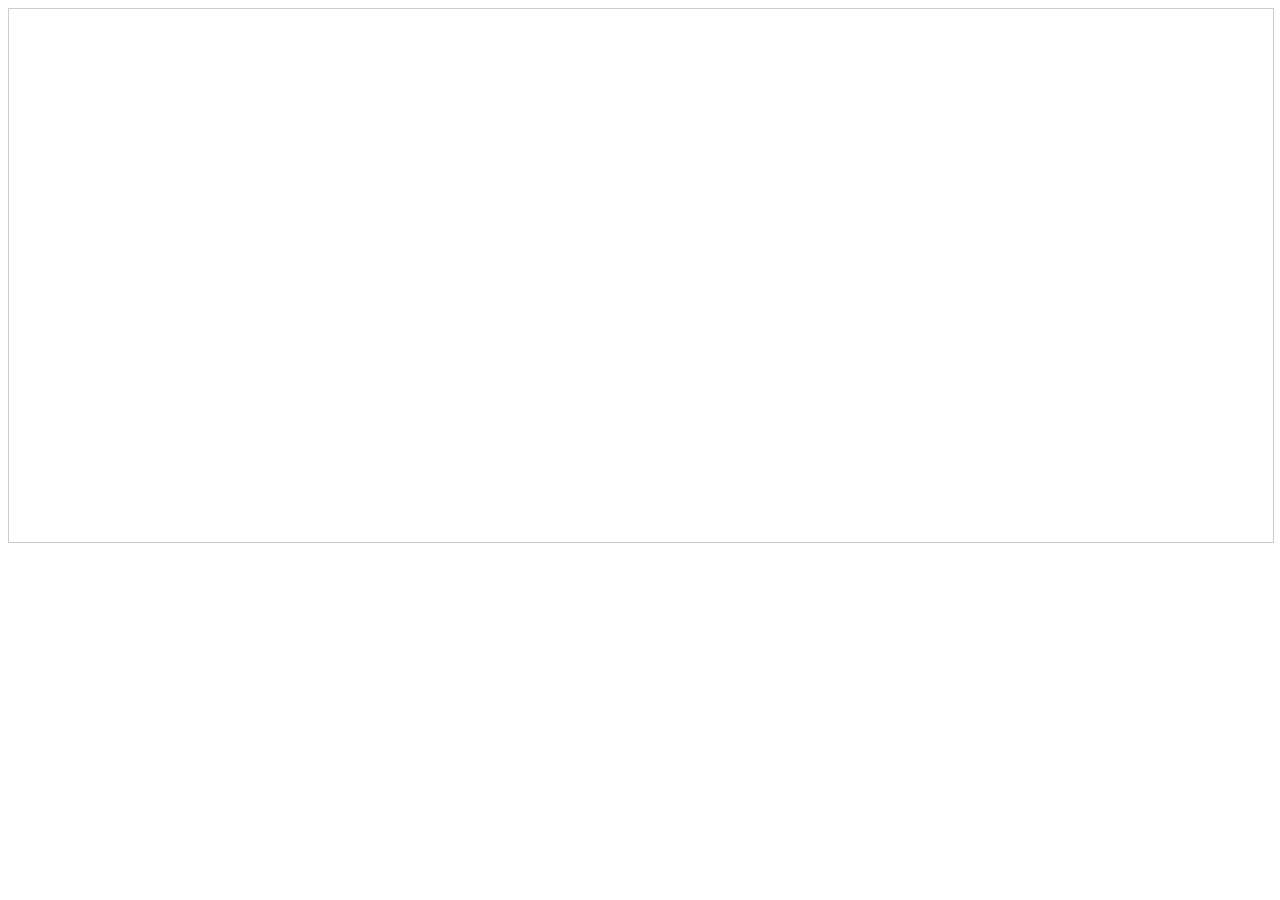
==== index.html @ 1e5f89d9 "ou" ====
<html>
  <head>
    <title>OpenUSR</title>
  </head>
  <body>
    <iframe class="airtable-embed" src="https://airtable.com/embed/shrdYH6Zj0WvMSj59?backgroundColor=transparent&layout=card" frameborder="0" onmousewheel="" width="100%" height="533" style="background: transparent; border: 1px solid #ccc;"></iframe>
  </body>
</html>
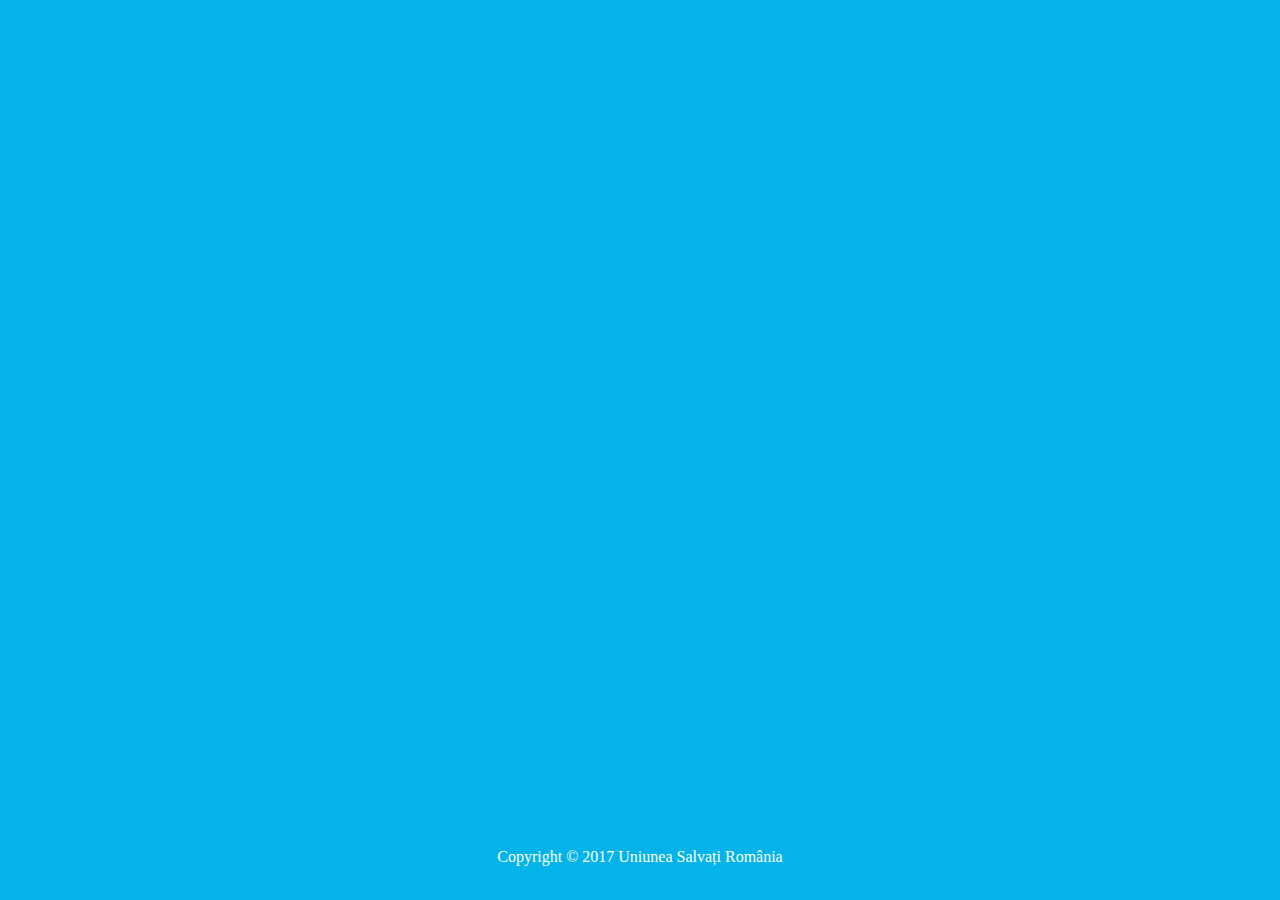
==== commit 4367d7db: "ou2" ====
--- a/index.html
+++ b/index.html
@@ -1,8 +1,10 @@
 <html>
   <head>
     <title>OpenUSR</title>
+    <link rel="stylesheet" href="styles.css">
   </head>
   <body>
-    <iframe class="airtable-embed" src="https://airtable.com/embed/shrdYH6Zj0WvMSj59?backgroundColor=transparent&layout=card" frameborder="0" onmousewheel="" width="100%" height="533" style="background: transparent; border: 1px solid #ccc;"></iframe>
+    <iframe class="airtable-embed" src="https://airtable.com/embed/shrdYH6Zj0WvMSj59?backgroundColor=transparent&layout=card" frameborder="0" onmousewheel="" width="100%" height="95%" style="background: transparent;"></iframe>
+    <footer>Copyright &copy; 2017 Uniunea Salvați România</footer>
   </body>
 </html>--- a/styles.css
+++ b/styles.css
@@ -0,0 +1,12 @@
+body {
+  background-color: #03B3EA;
+}
+
+iframe {
+  min-height: 1vh;
+}
+
+footer {
+  color: white;
+  text-align: center;
+}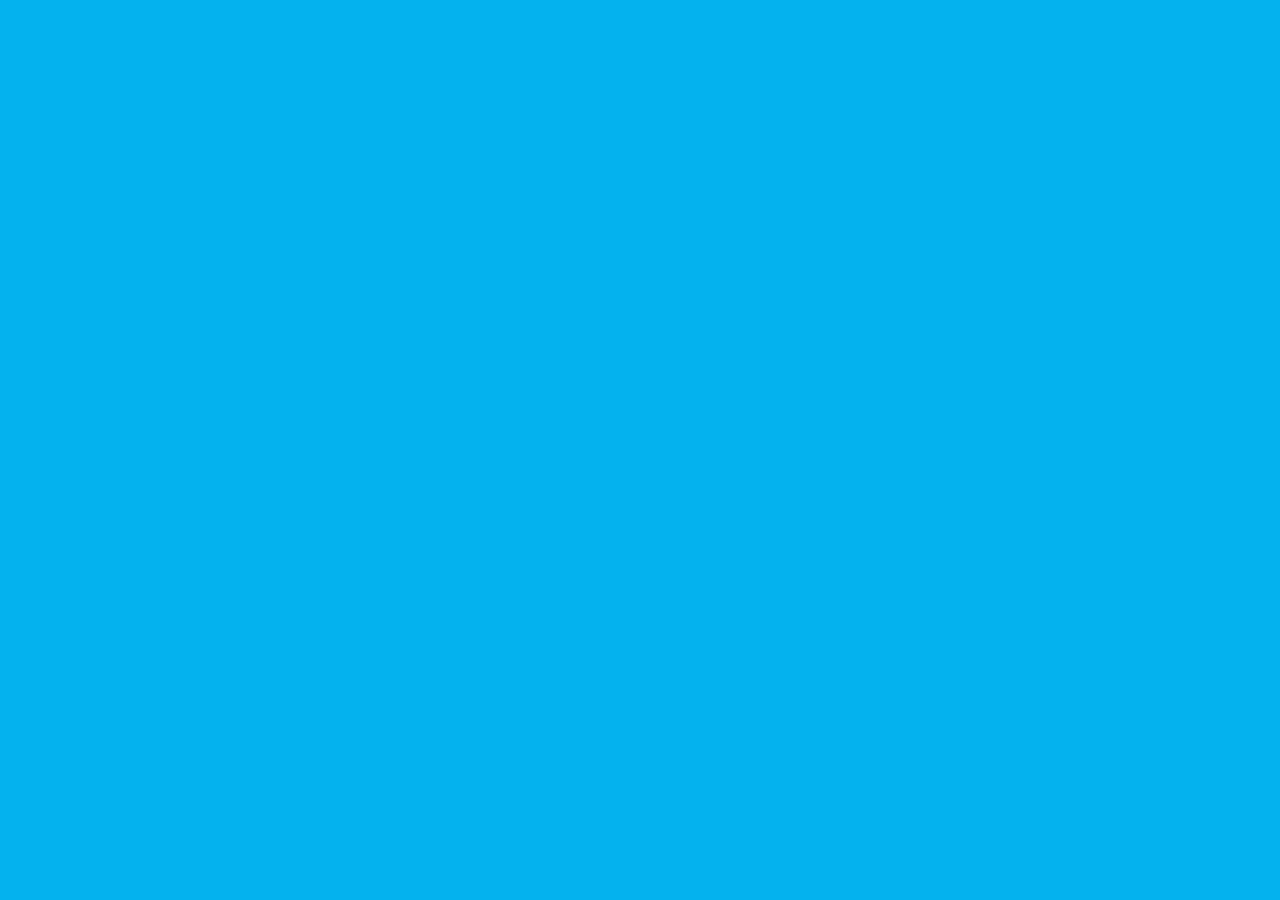
==== commit c90abeea: "ou4" ====
--- a/index.html
+++ b/index.html
@@ -1,10 +1,15 @@
 <html>
   <head>
     <title>OpenUSR</title>
+    <meta name="viewport" content="width=device-width, initial-scale=1">
     <link rel="stylesheet" href="styles.css">
   </head>
   <body>
-    <iframe class="airtable-embed" src="https://airtable.com/embed/shrdYH6Zj0WvMSj59?backgroundColor=transparent&layout=card" frameborder="0" onmousewheel="" width="100%" height="95%" style="background: transparent;"></iframe>
-    <footer>Copyright &copy; 2017 Uniunea Salvați România</footer>
+    <iframe 
+      class="airtable-embed" 
+      src="https://airtable.com/embed/shrdYH6Zj0WvMSj59?backgroundColor=transparent&layout=card" 
+      frameborder="0" 
+      onmousewheel=""
+    ></iframe>
   </body>
 </html>--- a/styles.css
+++ b/styles.css
@@ -4,6 +4,13 @@
 
 iframe {
   min-height: 1vh;
+  position: absolute;
+  height: 100%;
+  width: 100%;
+  left: 0;
+  right: 0;
+  top: 0;
+  bottom: 0;
 }
 
 footer {
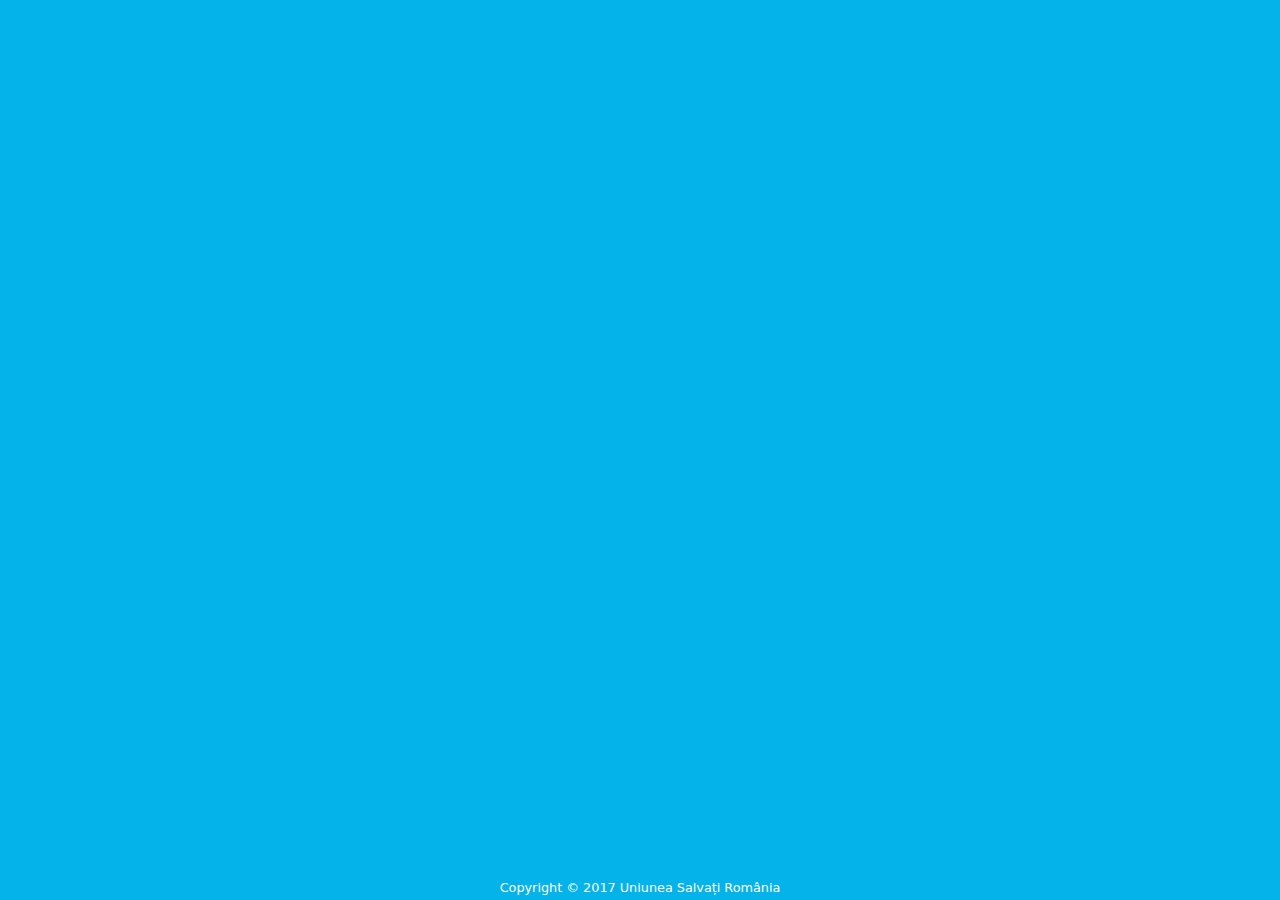
==== commit 22f0e650: "ff" ====
--- a/index.html
+++ b/index.html
@@ -1,8 +1,18 @@
 <html>
   <head>
     <title>OpenUSR</title>
+    <!-- Add to home screen for Safari on iOS -->
+    <meta name="apple-mobile-web-app-capable" content="yes">
+    <meta name="apple-mobile-web-app-status-bar-style" content="black">
+    <meta name="apple-mobile-web-app-title" content="OpenUSR">
+    <link rel="apple-touch-icon" href="https://www.usr.ro/wp-content/uploads/2017/04/ico.png">
+    <link rel="manifest" href="manifest.json">
     <meta name="viewport" content="width=device-width, initial-scale=1">
     <link rel="stylesheet" href="styles.css">
+    <link rel="icon" href="https://www.usr.ro/wp-content/uploads/2017/04/ico-50x50.png" sizes="32x32">
+    <link rel="icon" href="https://www.usr.ro/wp-content/uploads/2017/04/ico.png" sizes="192x192">
+    <link rel="apple-touch-icon-precomposed" href="https://www.usr.ro/wp-content/uploads/2017/04/ico.png">
+    <meta name="msapplication-TileImage" content="https://www.usr.ro/wp-content/uploads/2017/04/ico.png">
   </head>
   <body>
     <iframe 
@@ -11,5 +21,6 @@
       frameborder="0" 
       onmousewheel=""
     ></iframe>
+    <div class="cover">Copyright &copy; 2017 Uniunea Salvați România</div>
   </body>
 </html>--- a/styles.css
+++ b/styles.css
@@ -1,5 +1,6 @@
 body {
   background-color: #03B3EA;
+  font-family: -apple-system,system-ui,BlinkMacSystemFont,'Segoe UI',Roboto,Oxygen-Sans,Ubuntu,Cantarell,'Helvetica Neue',sans-serif,'Apple Color Emoji','Segoe UI Emoji','Segoe UI Symbol',sans-serif
 }
 
 iframe {
@@ -16,4 +17,17 @@
 footer {
   color: white;
   text-align: center;
+}
+
+.cover {
+  height: 24px;
+  position: fixed;
+  bottom:0;
+  left:0;
+  background-color: #03B3EA;
+  color: white;
+  width: 100%;
+  text-align: center;
+  font-size: 0.8em;
+  line-height: 24px;
 }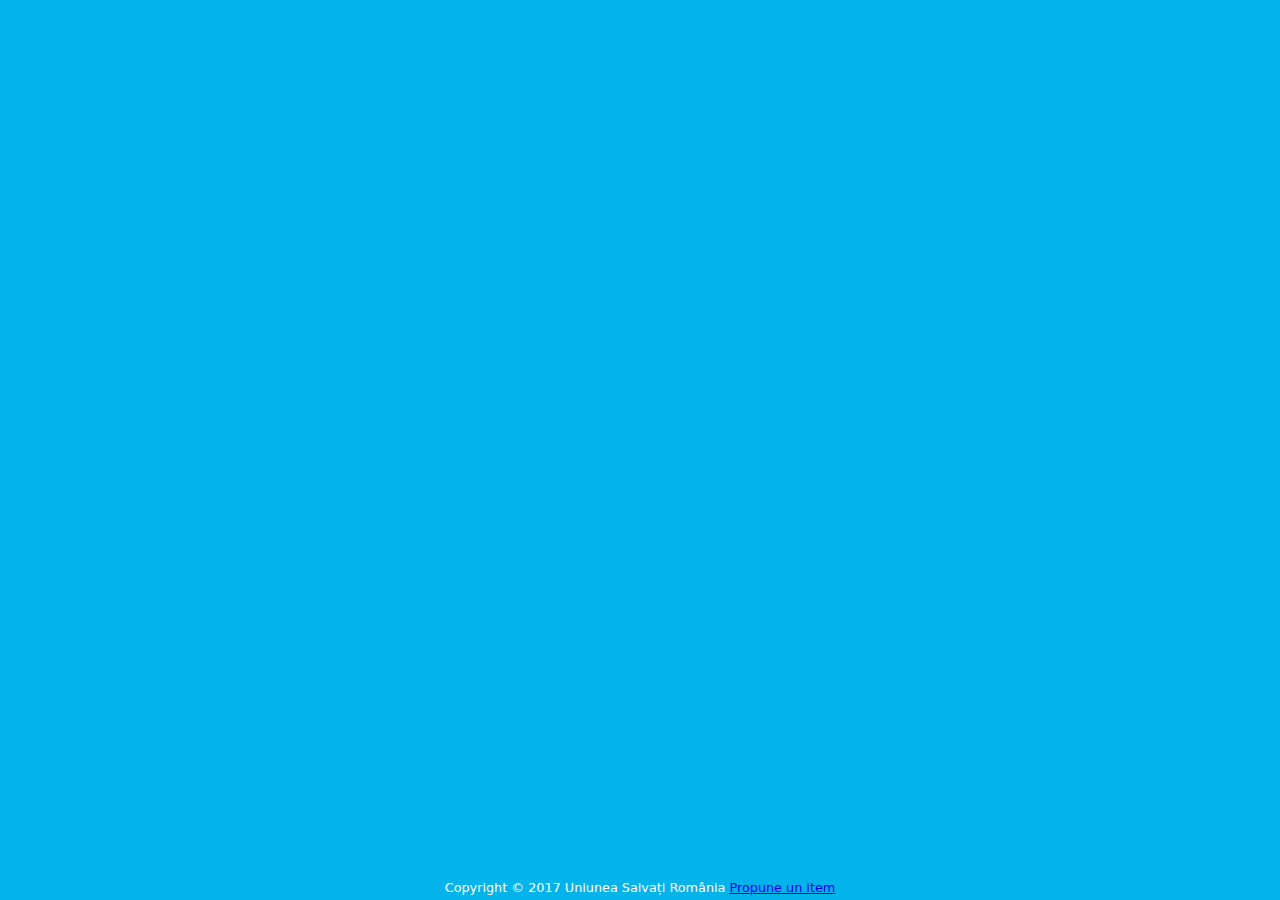
==== commit aba50e77: "added forms" ====
--- a/index.html
+++ b/index.html
@@ -16,11 +16,11 @@
   </head>
   <body>
     <iframe 
-      class="airtable-embed" 
+      class="airtable-embed form-full" 
       src="https://airtable.com/embed/shrdYH6Zj0WvMSj59?backgroundColor=transparent&layout=card" 
       frameborder="0" 
       onmousewheel=""
     ></iframe>
-    <div class="cover">Copyright &copy; 2017 Uniunea Salvați România</div>
+    <div class="cover">Copyright &copy; 2017 Uniunea Salvați România <a href="adauga/index.html">Propune un item</a></div>
   </body>
 </html>--- a/styles.css
+++ b/styles.css
@@ -3,17 +3,21 @@
   font-family: -apple-system,system-ui,BlinkMacSystemFont,'Segoe UI',Roboto,Oxygen-Sans,Ubuntu,Cantarell,'Helvetica Neue',sans-serif,'Apple Color Emoji','Segoe UI Emoji','Segoe UI Symbol',sans-serif
 }
 
-iframe {
+.form-full {
   min-height: 1vh;
   position: absolute;
   height: 100%;
   width: 100%;
+  min-width: 1vw;
   left: 0;
   right: 0;
   top: 0;
   bottom: 0;
 }
 
+.form-small {
+  width: 100%;
+}
 footer {
   color: white;
   text-align: center;
